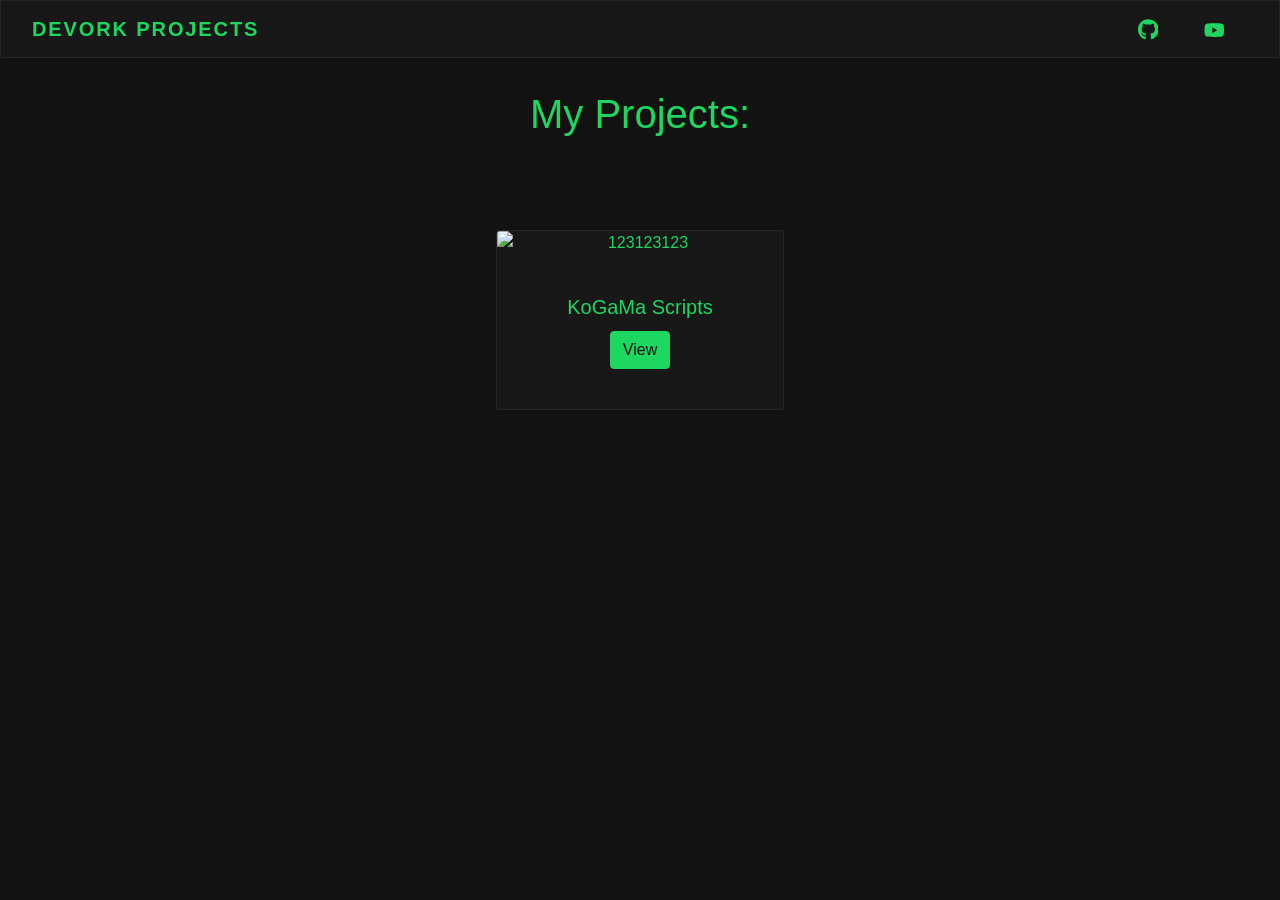
==== index.html @ eea289e5 "Add files via upload" ====
<!doctype html>
<html lang="en">
   <head>
      <meta charset="utf-8">
      <link rel="stylesheet" href="index.css">
      <link rel="stylesheet" href="https://stackpath.bootstrapcdn.com/bootstrap/4.3.1/css/bootstrap.min.css" integrity="sha384-ggOyR0iXCbMQv3Xipma34MD+dH/1fQ784/j6cY/iJTQUOhcWr7x9JvoRxT2MZw1T" crossorigin="anonymous">
      <link rel="stylesheet" href="https://cdnjs.cloudflare.com/ajax/libs/animate.css/4.1.1/animate.min.css"/>
      <link rel='stylesheet' href='https://cdnjs.cloudflare.com/ajax/libs/font-awesome/4.7.0/css/font-awesome.min.css'>
      <title>Devork Projects</title>
   </head>
   <body>
      <script src="https://code.jquery.com/jquery-3.3.1.slim.min.js" integrity="sha384-q8i/X+965DzO0rT7abK41JStQIAqVgRVzpbzo5smXKp4YfRvH+8abtTE1Pi6jizo" crossorigin="anonymous"></script>
      <script src="https://cdnjs.cloudflare.com/ajax/libs/popper.js/1.14.7/umd/popper.min.js" integrity="sha384-UO2eT0CpHqdSJQ6hJty5KVphtPhzWj9WO1clHTMGa3JDZwrnQq4sF86dIHNDz0W1" crossorigin="anonymous"></script>
      <script src="https://stackpath.bootstrapcdn.com/bootstrap/4.3.1/js/bootstrap.min.js" integrity="sha384-JjSmVgyd0p3pXB1rRibZUAYoIIy6OrQ6VrjIEaFf/nJGzIxFDsf4x0xIM+B07jRM" crossorigin="anonymous"></script>
      <header>
         <nav class="navbar navbar-expand-lg bg-light">
            <div class="container-fluid">
               <a class="navbar-brand" href="index.html">Devork Projects</a>
               <ul class="navbar-nav flex-row flex-wrap ms-md-auto">
                  <li class="nav-item col-6 col-lg-auto">
                     <a class="nav-link py-2 px-0 px-lg-2" href="https://github.com/Devorkk" target="_blank" rel="noopener">
                        <svg class="svg-inline--fa fa-github fa-w-16 fa-fw" aria-hidden="true" focusable="false" data-prefix="fab" data-icon="github" role="img" xmlns="http://www.w3.org/2000/svg" viewBox="0 0 496 512" data-fa-i2svg="">
                           <path fill="currentColor" d="M165.9 397.4c0 2-2.3 3.6-5.2 3.6-3.3.3-5.6-1.3-5.6-3.6 0-2 2.3-3.6 5.2-3.6 3-.3 5.6 1.3 5.6 3.6zm-31.1-4.5c-.7 2 1.3 4.3 4.3 4.9 2.6 1 5.6 0 6.2-2s-1.3-4.3-4.3-5.2c-2.6-.7-5.5.3-6.2 2.3zm44.2-1.7c-2.9.7-4.9 2.6-4.6 4.9.3 2 2.9 3.3 5.9 2.6 2.9-.7 4.9-2.6 4.6-4.6-.3-1.9-3-3.2-5.9-2.9zM244.8 8C106.1 8 0 113.3 0 252c0 110.9 69.8 205.8 169.5 239.2 12.8 2.3 17.3-5.6 17.3-12.1 0-6.2-.3-40.4-.3-61.4 0 0-70 15-84.7-29.8 0 0-11.4-29.1-27.8-36.6 0 0-22.9-15.7 1.6-15.4 0 0 24.9 2 38.6 25.8 21.9 38.6 58.6 27.5 72.9 20.9 2.3-16 8.8-27.1 16-33.7-55.9-6.2-112.3-14.3-112.3-110.5 0-27.5 7.6-41.3 23.6-58.9-2.6-6.5-11.1-33.3 2.6-67.9 20.9-6.5 69 27 69 27 20-5.6 41.5-8.5 62.8-8.5s42.8 2.9 62.8 8.5c0 0 48.1-33.6 69-27 13.7 34.7 5.2 61.4 2.6 67.9 16 17.7 25.8 31.5 25.8 58.9 0 96.5-58.9 104.2-114.8 110.5 9.2 7.9 17 22.9 17 46.4 0 33.7-.3 75.4-.3 83.6 0 6.5 4.6 14.4 17.3 12.1C428.2 457.8 496 362.9 496 252 496 113.3 383.5 8 244.8 8zM97.2 352.9c-1.3 1-1 3.3.7 5.2 1.6 1.6 3.9 2.3 5.2 1 1.3-1 1-3.3-.7-5.2-1.6-1.6-3.9-2.3-5.2-1zm-10.8-8.1c-.7 1.3.3 2.9 2.3 3.9 1.6 1 3.6.7 4.3-.7.7-1.3-.3-2.9-2.3-3.9-2-.6-3.6-.3-4.3.7zm32.4 35.6c-1.6 1.3-1 4.3 1.3 6.2 2.3 2.3 5.2 2.6 6.5 1 1.3-1.3.7-4.3-1.3-6.2-2.2-2.3-5.2-2.6-6.5-1zm-11.4-14.7c-1.6 1-1.6 3.6 0 5.9 1.6 2.3 4.3 3.3 5.6 2.3 1.6-1.3 1.6-3.9 0-6.2-1.4-2.3-4-3.3-5.6-2z"></path>
                        </svg>
                     </a>
                  </li>
                  <li class="nav-item col-6 col-lg-auto">
                     <a class="nav-link py-2 px-0 px-lg-2" href="https://www.youtube.com/channel/UCT4hE6shczE9NPFKiQfTU7Q" target="_blank" rel="noopener">
                        <svg class="svg-inline--fa fa-youtube fa-w-18 fa-fw" aria-hidden="true" focusable="false" data-prefix="fab" data-icon="youtube" role="img" xmlns="http://www.w3.org/2000/svg" viewBox="0 0 576 512" data-fa-i2svg="">
                           <path fill="currentColor" d="M549.655 124.083c-6.281-23.65-24.787-42.276-48.284-48.597C458.781 64 288 64 288 64S117.22 64 74.629 75.486c-23.497 6.322-42.003 24.947-48.284 48.597-11.412 42.867-11.412 132.305-11.412 132.305s0 89.438 11.412 132.305c6.281 23.65 24.787 41.5 48.284 47.821C117.22 448 288 448 288 448s170.78 0 213.371-11.486c23.497-6.321 42.003-24.171 48.284-47.821 11.412-42.867 11.412-132.305 11.412-132.305s0-89.438-11.412-132.305zm-317.51 213.508V175.185l142.739 81.205-142.739 81.201z"></path>
                        </svg>
                     </a>
                  </li>
            </div>
            </ul>
         </nav>
      </header>
      <div class="container">
         <section class="jumbotron text-center">
            <h1 class="jumbotron-heading">My Projects:</h1>
         </section>
         <div class="col d-flex justify-content-center">
            <div class="card text-center" style="width: 18rem;">
               <img src="https://cdn.discordapp.com/attachments/997183409900228638/997922321752932412/kogama_icon.jpg" class="card-img-top" alt="123123123">
               <div class="card-body">
                  <h5 class="card-title">KoGaMa Scripts</h5>
                  <a href="kogama.html" class="btn btn-primary">View</a>
               </div>
            </div>
         </div>
      </div>
      </div>
      </div>
   </body>
</html>
---- index.css ----
:root {
  --bkg: #121212;
  --bkg-light: #181818;
  --light-green: #1ed760;
  --dark-green: #169c46;
  --border: 1px ridge #74747724;
}

/*BODY CONF*/
body,
.col {
  user-select: none;
  -moz-user-select: none;
  -webkit-user-select: none;
  -ms-user-select: none;
  background: var(--bkg) !important;
}

/*HEADER*/
.navbar-expand-lg.bg-light {
  background: var(--bkg-light) !important;
  border: var(--border);
  z-index: 9999999;
  animation: fadeInLeft;
  animation-duration: 2s;
}

/*NAV TEXT*/
.navbar-brand {
  font-weight: bold;
  text-transform: uppercase;
  color: var(--light-green);
  letter-spacing: 0.5mm;
  transition: 1s;
}

.navbar-brand:hover {
  color: var(--dark-green);
  animation: pulse 500ms infinite;
  transition: 1s;
}

/*ICONS*/
.svg-inline--fa.fa-github.fa-w-16.fa-fw,
.svg-inline--fa.fa-youtube.fa-w-18.fa-fw {
  color: var(--light-green) !important;
  transition: 1s;
}

.svg-inline--fa.fa-github.fa-w-16.fa-fw:hover,
.svg-inline--fa.fa-youtube.fa-w-18.fa-fw:hover {
  color: var(--dark-green) !important;
  animation: pulse 500ms infinite;
  transition: 1s;
}

/*MAIN TEXT*/
.jumbotron {
  background-color: var(--bkg) !important;
  color: var(--light-green);
  padding: 2rem 1rem !important;
  animation: slideInDown;
  animation-duration: 2s;
}

/*CARD*/
.card-body,
.card,
.card.text-center {
  margin: 20px;
  background-color: var(--bkg-light);
  color: var(--light-green);
  animation: slideInUp;
  animation-duration: 1.5s;
  transition: 1s;
}

.card {
  border: var(--border) !important;
}

.card:hover {
  transform: scale(1.1);
  transition: 1s;
}

/*DISABLE DRAG*/
.card-img-top,
.btn.btn-primary {
  -webkit-user-drag: none;
}

/*BUTTON*/
.btn.btn-primary {
  color: var(--bkg);
  background-color: var(--light-green);
  border-color: var(--light-green) !important;
  outline: none !important;
  box-shadow: none !important;
}

.btn.btn-primary:active {
  background-color: var(--dark-green) !important;
  color: var(--light-green) !important;
}

.btn.btn-primary:hover {
  color: var(--bkg);
  border-color: var(--dark-green) !important;
  background-color: var(--dark-green);
  animation: pulse 500ms infinite;
}
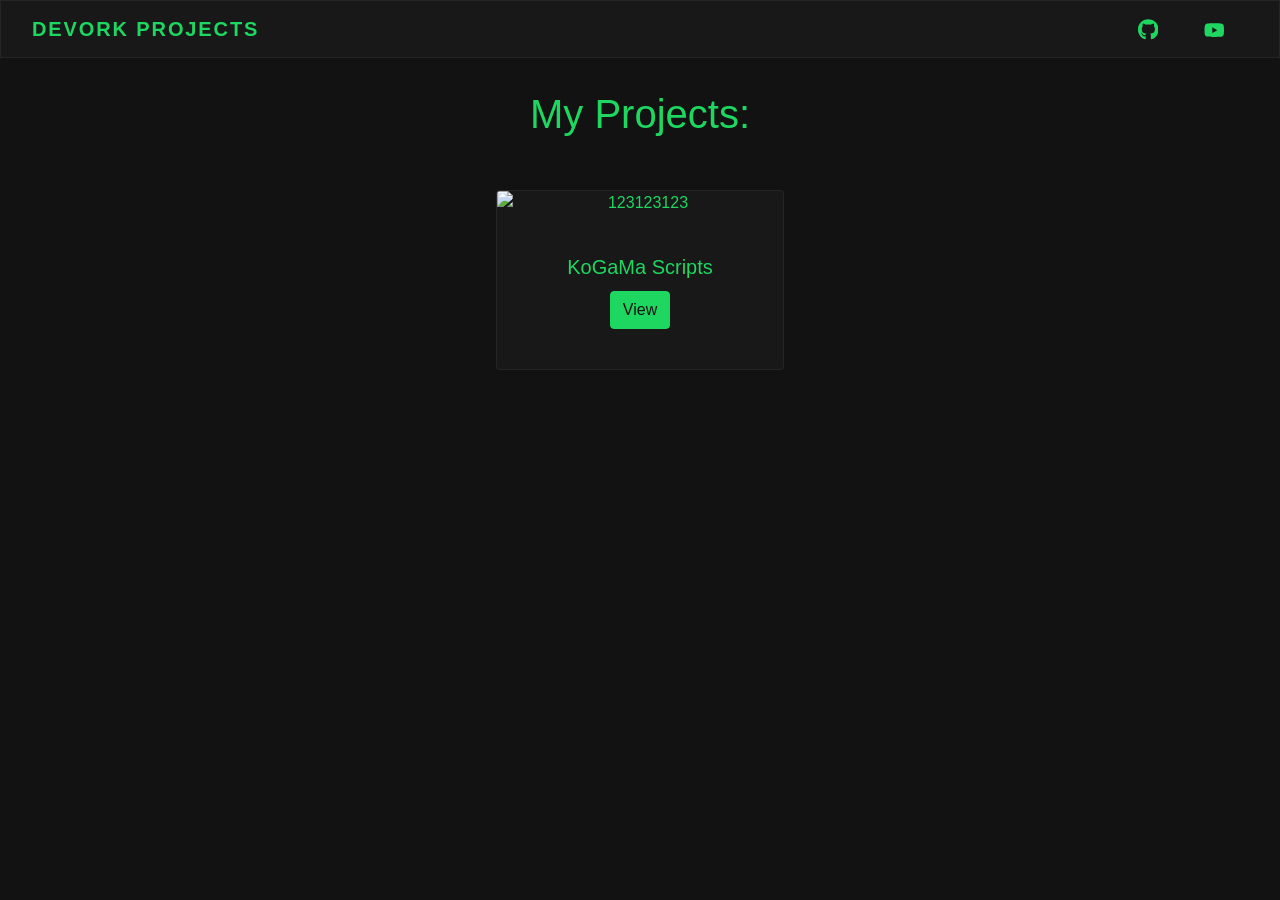
==== commit 9ccc6876: "Update index.html" ====
--- a/index.html
+++ b/index.html
@@ -2,6 +2,7 @@
 <html lang="en">
    <head>
       <meta charset="utf-8">
+      <meta name="viewport" content="width=device-width, initial-scale=1">
       <link rel="stylesheet" href="index.css">
       <link rel="stylesheet" href="https://stackpath.bootstrapcdn.com/bootstrap/4.3.1/css/bootstrap.min.css" integrity="sha384-ggOyR0iXCbMQv3Xipma34MD+dH/1fQ784/j6cY/iJTQUOhcWr7x9JvoRxT2MZw1T" crossorigin="anonymous">
       <link rel="stylesheet" href="https://cdnjs.cloudflare.com/ajax/libs/animate.css/4.1.1/animate.min.css"/>
@@ -15,7 +16,7 @@
       <header>
          <nav class="navbar navbar-expand-lg bg-light">
             <div class="container-fluid">
-               <a class="navbar-brand" href="index.html">Devork Projects</a>
+               <a class="navbar-brand" href="https://devorkk.github.io/">Devork Projects</a>
                <ul class="navbar-nav flex-row flex-wrap ms-md-auto">
                   <li class="nav-item col-6 col-lg-auto">
                      <a class="nav-link py-2 px-0 px-lg-2" href="https://github.com/Devorkk" target="_blank" rel="noopener">
@@ -52,4 +53,4 @@
       </div>
       </div>
    </body>
-</html>+</html>
--- a/index.css
+++ b/index.css
@@ -25,6 +25,23 @@
   animation-duration: 2s;
 }
 
+.container-fluid {
+  display: inline-block;
+  text-align: center;
+}
+
+/*RESPONSIVE HEADER*/
+@media (max-width: 991.98px) {
+  .navbar-expand-lg>.container,
+  .navbar-expand-lg>.container-fluid {
+    padding-left: inherit !important;
+  }
+
+  .navbar-nav.flex-row.flex-wrap.ms-md-auto {
+    flex: 1 !important;
+  }
+}
+
 /*NAV TEXT*/
 .navbar-brand {
   font-weight: bold;
@@ -45,6 +62,7 @@
 .svg-inline--fa.fa-youtube.fa-w-18.fa-fw {
   color: var(--light-green) !important;
   transition: 1s;
+  display: inline-flex;
 }
 
 .svg-inline--fa.fa-github.fa-w-16.fa-fw:hover,
@@ -73,6 +91,7 @@
   animation: slideInUp;
   animation-duration: 1.5s;
   transition: 1s;
+  bottom: 40px;
 }
 
 .card {
